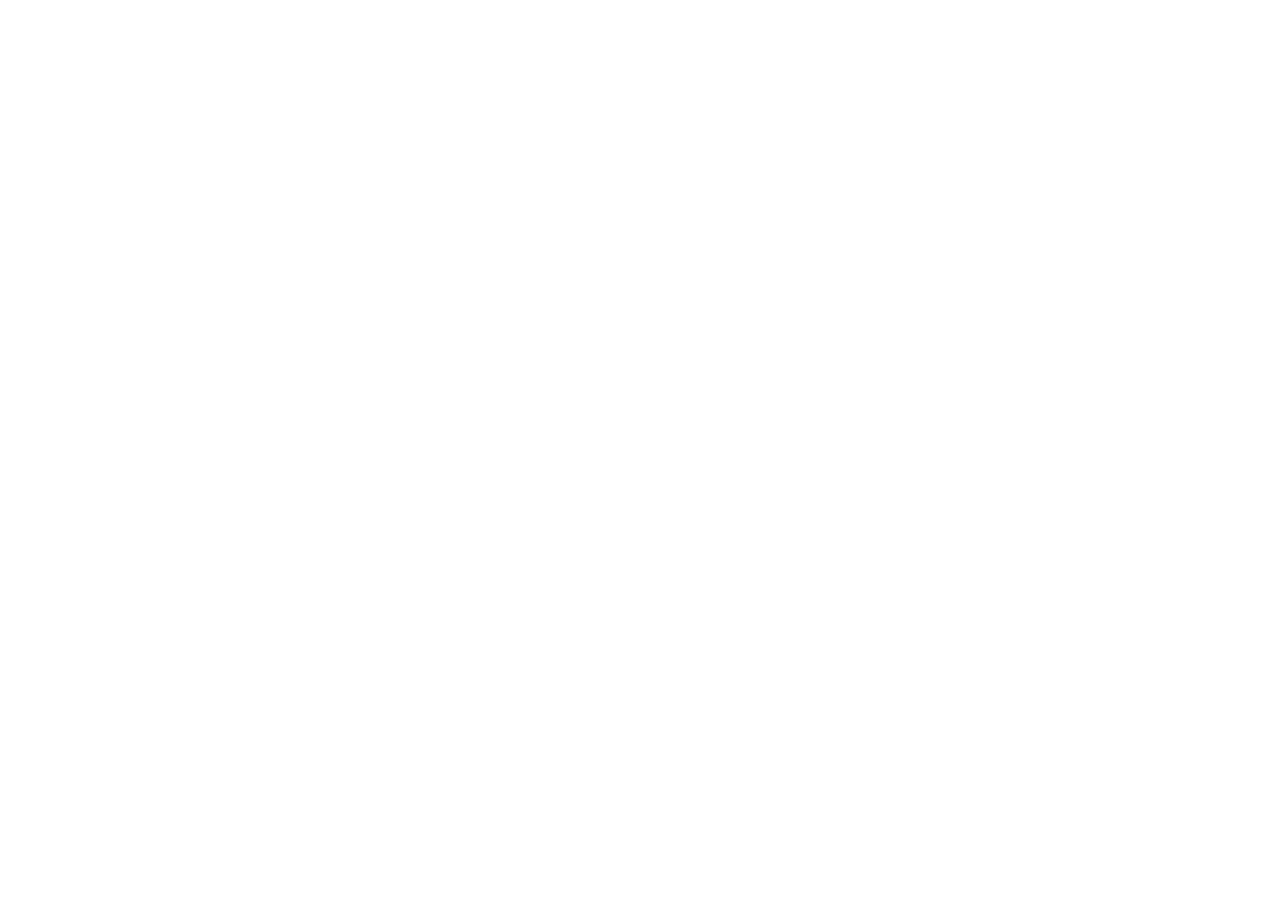
==== index.html @ 7ef3aa18 "Add file index.html empty with link bootstrap" ====
<!DOCTYPE html>
<html lang="fr">
  <head>
    <meta charset="UTF-8" />
    <meta http-equiv="X-UA-Compatible" content="IE=edge" />
    <meta name="viewport" content="width=device-width, initial-scale=1.0" />
    <link
      href="https://cdn.jsdelivr.net/npm/bootstrap@5.1.3/dist/css/bootstrap.min.css"
      rel="stylesheet"
      integrity="sha384-1BmE4kWBq78iYhFldvKuhfTAU6auU8tT94WrHftjDbrCEXSU1oBoqyl2QvZ6jIW3"
      crossorigin="anonymous"
    />
    <title>MAMLF</title>
  </head>
  <body>
    <header>
      
    <script
      src="https://cdn.jsdelivr.net/npm/bootstrap@5.1.3/dist/js/bootstrap.bundle.min.js"
      integrity="sha384-ka7Sk0Gln4gmtz2MlQnikT1wXgYsOg+OMhuP+IlRH9sENBO0LRn5q+8nbTov4+1p"
      crossorigin="anonymous"
    ></script>
  </body>
</html>
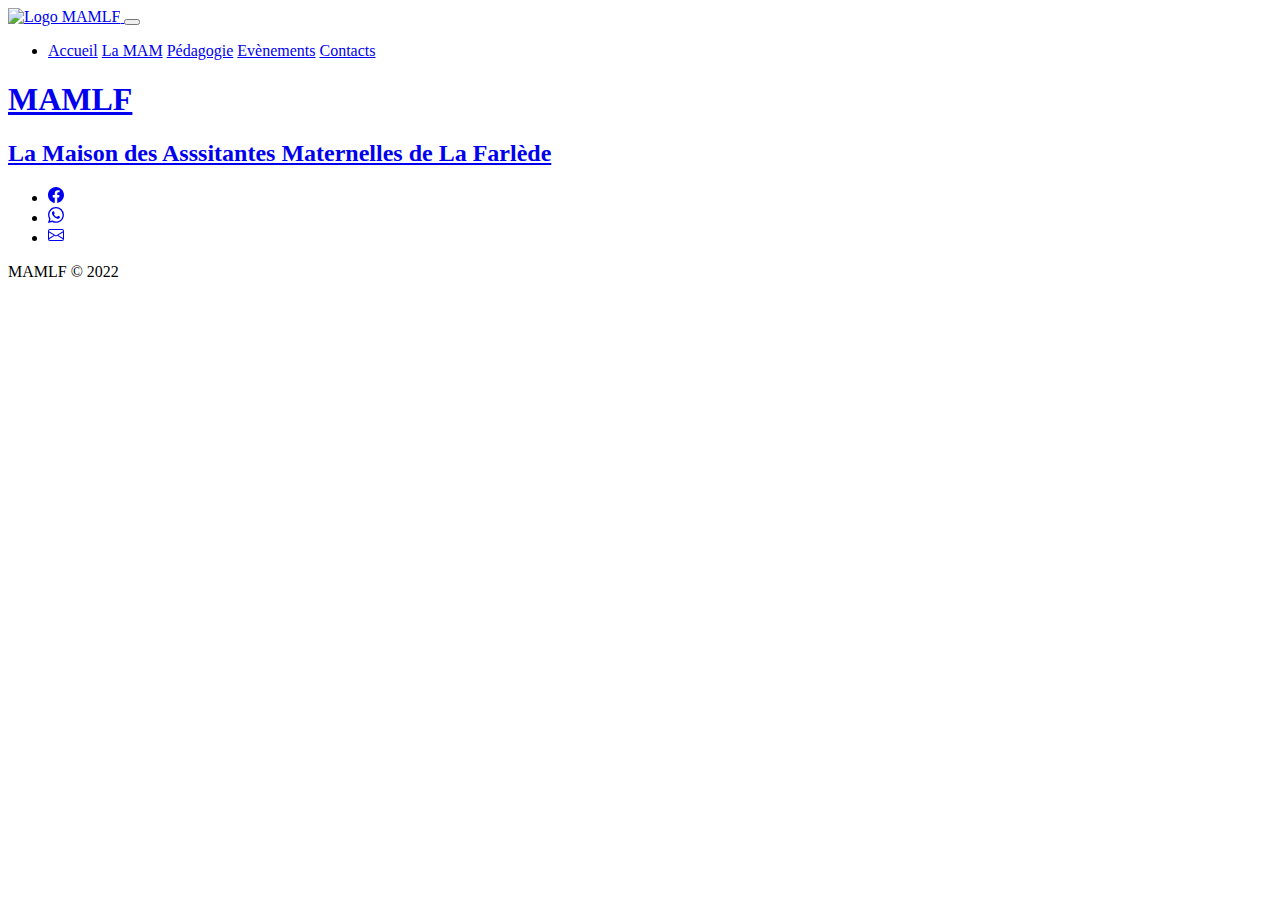
==== commit dcfc50b5: "Add header and footer in the file index.html" ====
--- a/index.html
+++ b/index.html
@@ -10,11 +10,85 @@
       integrity="sha384-1BmE4kWBq78iYhFldvKuhfTAU6auU8tT94WrHftjDbrCEXSU1oBoqyl2QvZ6jIW3"
       crossorigin="anonymous"
     />
+    <link rel="icon" type="image/png" href="img/panda.png" />
+    <link rel="stylesheet" href="style.css" />
     <title>MAMLF</title>
   </head>
   <body>
     <header>
-      
+      <!-- logo et menu -->
+      <nav class="navbar navbar-expand-md navbar-light">
+        <div class="container">
+          <a class="navbar-brand" href="index.html">
+            <img
+              src="img/panda.png"
+              alt="Logo MAMLF"
+              width="50"
+              height="60"
+            />
+          </a>
+          <button
+            class="navbar-toggler"
+            type="button"
+            data-bs-toggle="collapse"
+            data-bs-target="#Menu"
+            aria-controls="Menu"
+            aria-expanded="false"
+            aria-label="Toggle navigation"
+          >
+            <span class="navbar-toggler-icon"></span>
+          </button>
+          <div class="collapse navbar-collapse" id="Menu">
+            <ul class="navbar-nav">
+              <li class="nav-item d-flex">
+                <a class="nav-link" href="#">Accueil</a>
+                <a class="nav-link" href="#">La MAM</a>
+                <a class="nav-link" href="#">Pédagogie</a>
+                <a class="nav-link" href="#">Evènements</a>
+                <a class="nav-link" href="#">Contacts</a>
+              </li>
+            </ul>
+          </div>
+        </div>
+      </nav>
+      <h1><a href="index.html">MAMLF</a></h1>
+      <h2>
+        <a href="index.html"
+          >La Maison des Asssitantes Maternelles de La Farlède</a
+        >
+      </h2>
+    </header>
+
+
+
+
+
+
+
+
+
+
+
+
+
+        <footer>
+            <div class="footer">
+              <ul class="list-inline">
+                <li class="list-inline-item"><a href="https://www.facebook.com/"><svg xmlns="http://www.w3.org/2000/svg" width="16" height="16" fill="currentColor" class="bi bi-facebook" viewBox="0 0 16 16">
+                    <path d="M16 8.049c0-4.446-3.582-8.05-8-8.05C3.58 0-.002 3.603-.002 8.05c0 4.017 2.926 7.347 6.75 7.951v-5.625h-2.03V8.05H6.75V6.275c0-2.017 1.195-3.131 3.022-3.131.876 0 1.791.157 1.791.157v1.98h-1.009c-.993 0-1.303.621-1.303 1.258v1.51h2.218l-.354 2.326H9.25V16c3.824-.604 6.75-3.934 6.75-7.951z"/>
+                  </svg></i>
+                  </a></li>
+                <li class="list-inline-item"><a href="https://www.whatsapp.com/?lang=fr"><svg xmlns="http://www.w3.org/2000/svg" width="16" height="16" fill="currentColor" class="bi bi-whatsapp" viewBox="0 0 16 16">
+                    <path d="M13.601 2.326A7.854 7.854 0 0 0 7.994 0C3.627 0 .068 3.558.064 7.926c0 1.399.366 2.76 1.057 3.965L0 16l4.204-1.102a7.933 7.933 0 0 0 3.79.965h.004c4.368 0 7.926-3.558 7.93-7.93A7.898 7.898 0 0 0 13.6 2.326zM7.994 14.521a6.573 6.573 0 0 1-3.356-.92l-.24-.144-2.494.654.666-2.433-.156-.251a6.56 6.56 0 0 1-1.007-3.505c0-3.626 2.957-6.584 6.591-6.584a6.56 6.56 0 0 1 4.66 1.931 6.557 6.557 0 0 1 1.928 4.66c-.004 3.639-2.961 6.592-6.592 6.592zm3.615-4.934c-.197-.099-1.17-.578-1.353-.646-.182-.065-.315-.099-.445.099-.133.197-.513.646-.627.775-.114.133-.232.148-.43.05-.197-.1-.836-.308-1.592-.985-.59-.525-.985-1.175-1.103-1.372-.114-.198-.011-.304.088-.403.087-.088.197-.232.296-.346.1-.114.133-.198.198-.33.065-.134.034-.248-.015-.347-.05-.099-.445-1.076-.612-1.47-.16-.389-.323-.335-.445-.34-.114-.007-.247-.007-.38-.007a.729.729 0 0 0-.529.247c-.182.198-.691.677-.691 1.654 0 .977.71 1.916.81 2.049.098.133 1.394 2.132 3.383 2.992.47.205.84.326 1.129.418.475.152.904.129 1.246.08.38-.058 1.171-.48 1.338-.943.164-.464.164-.86.114-.943-.049-.084-.182-.133-.38-.232z"/>
+                  </svg></a></li>
+                <li class="list-inline-item"><a href="mailto:contact@mamlf.fr"><svg xmlns="http://www.w3.org/2000/svg" width="16" height="16" fill="currentColor" class="bi bi-envelope" viewBox="0 0 16 16">
+                    <path d="M0 4a2 2 0 0 1 2-2h12a2 2 0 0 1 2 2v8a2 2 0 0 1-2 2H2a2 2 0 0 1-2-2V4Zm2-1a1 1 0 0 0-1 1v.217l7 4.2 7-4.2V4a1 1 0 0 0-1-1H2Zm13 2.383-4.708 2.825L15 11.105V5.383Zm-.034 6.876-5.64-3.471L8 9.583l-1.326-.795-5.64 3.47A1 1 0 0 0 2 13h12a1 1 0 0 0 .966-.741ZM1 11.105l4.708-2.897L1 5.383v5.722Z"/>
+                  </svg></a></li>
+            </ul>
+            <p class="copyright">MAMLF © 2022</p>
+            </div>
+            
+        </footer>
     <script
       src="https://cdn.jsdelivr.net/npm/bootstrap@5.1.3/dist/js/bootstrap.bundle.min.js"
       integrity="sha384-ka7Sk0Gln4gmtz2MlQnikT1wXgYsOg+OMhuP+IlRH9sENBO0LRn5q+8nbTov4+1p"
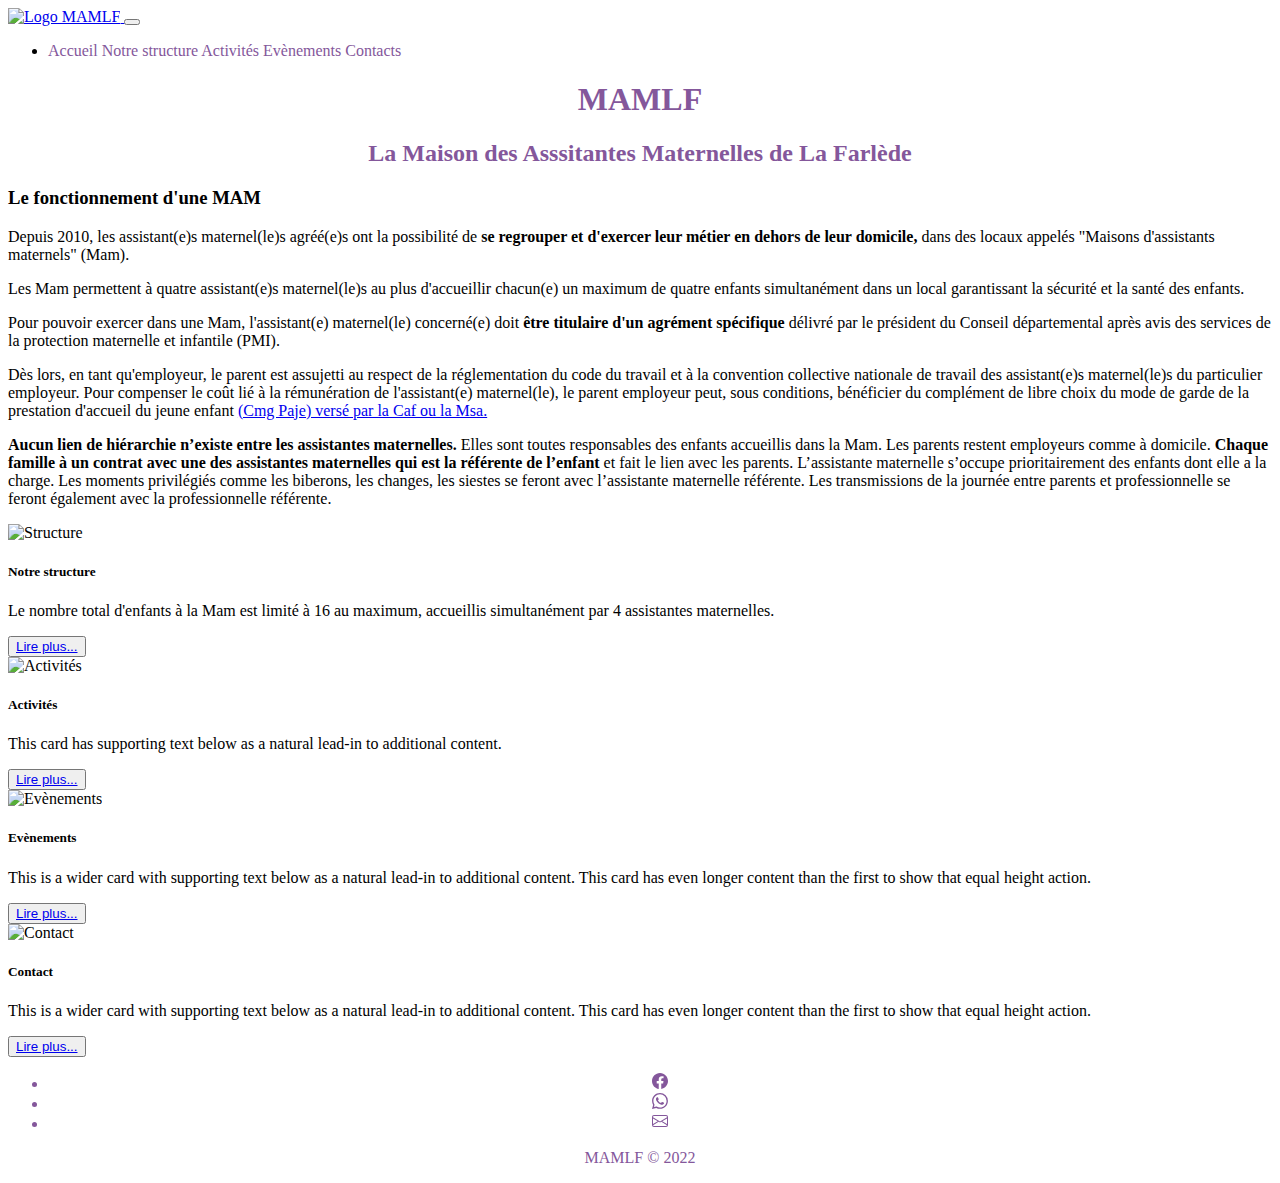
==== commit 77ebfe9b: "Add main and card in the file index.html" ====
--- a/index.html
+++ b/index.html
@@ -10,7 +10,7 @@
       integrity="sha384-1BmE4kWBq78iYhFldvKuhfTAU6auU8tT94WrHftjDbrCEXSU1oBoqyl2QvZ6jIW3"
       crossorigin="anonymous"
     />
-    <link rel="icon" type="image/png" href="img/panda.png" />
+    <link rel="icon" href="img/panda.ico" />
     <link rel="stylesheet" href="style.css" />
     <title>MAMLF</title>
   </head>
@@ -41,11 +41,11 @@
           <div class="collapse navbar-collapse" id="Menu">
             <ul class="navbar-nav">
               <li class="nav-item d-flex">
-                <a class="nav-link" href="#">Accueil</a>
-                <a class="nav-link" href="#">La MAM</a>
-                <a class="nav-link" href="#">Pédagogie</a>
-                <a class="nav-link" href="#">Evènements</a>
-                <a class="nav-link" href="#">Contacts</a>
+                <a class="nav-link" href="index.html">Accueil</a>
+                <a class="nav-link" href="structure.html">Notre structure</a>
+                <a class="nav-link" href="projet.html">Activités</a>
+                <a class="nav-link" href="agenda.html">Evènements</a>
+                <a class="nav-link" href="contact.html">Contacts</a>
               </li>
             </ul>
           </div>
@@ -59,19 +59,76 @@
       </h2>
     </header>
 
+    <main>
+   
+     <!-- Corps page accueil -->
+      <div class="container">
+        <div class="home">
+          <h3>Le fonctionnement d'une MAM</h3>
+          <p>Depuis 2010, les assistant(e)s maternel(le)s agréé(e)s ont la possibilité de <strong>se regrouper et d'exercer leur métier en dehors de leur domicile,</strong>  dans des locaux appelés "Maisons d'assistants maternels" (Mam).</p>
+          <p>Les Mam permettent à quatre assistant(e)s maternel(le)s au plus d'accueillir chacun(e) un maximum de quatre enfants simultanément dans un local garantissant la sécurité et la santé des enfants.</p>
+          <p>Pour pouvoir exercer dans une Mam, l'assistant(e) maternel(le) concerné(e) doit <strong>être titulaire d'un agrément spécifique</strong>  délivré par le président du Conseil départemental après avis des services de la protection maternelle et infantile (PMI).</p>
+          <p>Dès lors, en tant qu'employeur, le parent est assujetti au respect de la réglementation du code du travail et à la convention collective nationale de travail des assistant(e)s maternel(le)s du particulier employeur. Pour compenser le coût lié à la rémunération de l'assistant(e) maternel(le), le parent employeur peut, sous conditions, bénéficier du complément de libre choix du mode de garde de la prestation d'accueil du jeune enfant <a href="https://www.caf.fr/allocataires/droits-et-prestations/s-informer-sur-les-aides/petite-enfance/le-complement-de-libre-choix-du-mode-de-garde" class="d-inline" target="_blank">(Cmg Paje) versé par la Caf ou la Msa.</a></p>
+          <p><strong>Aucun lien de hiérarchie n’existe entre les assistantes maternelles.</strong>  Elles sont toutes responsables des enfants accueillis dans la Mam. Les parents restent employeurs comme à domicile. <strong>Chaque famille à un contrat avec une des assistantes maternelles qui est la référente de l’enfant</strong>  et fait le lien avec les parents. L’assistante maternelle s’occupe prioritairement des enfants dont elle a la charge. Les moments privilégiés comme les biberons, les changes, les siestes se feront avec l’assistante maternelle référente. Les transmissions de la journée entre parents et professionnelle se feront également avec la professionnelle référente.</p>
+        </div>
+      </div>
 
 
+      <!-- Card -->
+      <div class="container">
+        <div class="row row-cols-1 row-cols-lg-4 row-cols-md-2 g-3">
+          <div class="col">
+            <div class="card h-100">
+              <img src="img/child.jpg" class="card-img-top" alt="Structure">
+              <div class="card-body">
+                <h5 class="card-title">Notre structure</h5>
+                <p class="card-text">Le nombre total d'enfants à la Mam est limité à 16 au maximum, accueillis simultanément par 4 assistantes maternelles.</p>
+              </div>
+              <div class="card-footer">
+                <button type="button" class="btn"><a href="structure.html">Lire plus...</a></button>
+              </div>
+            </div>
+          </div>
+          <div class="col">
+            <div class="card h-100">
+              <img src="img/pasta.jpg" class="card-img-top" alt="Activités">
+              <div class="card-body">
+                <h5 class="card-title">Activités</h5>
+                <p class="card-text">This card has supporting text below as a natural lead-in to additional content.</p>
+              </div>
+              <div class="card-footer">
+                <button type="button" class="btn"><a href="projet.html">Lire plus...</a></button>
+              </div>
+            </div>
+          </div>
+          <div class="col">
+            <div class="card h-100">
+              <img src="img/cube.jpg" class="card-img-top" alt="Evènements">
+              <div class="card-body">
+                <h5 class="card-title">Evènements</h5>
+                <p class="card-text">This is a wider card with supporting text below as a natural lead-in to additional content. This card has even longer content than the first to show that equal height action.</p>
+              </div>
+              <div class="card-footer">
+                <button type="button" class="btn"><a href="agenda.html">Lire plus...</a></button>
+              </div>
+            </div>
+          </div>
+          <div class="col">
+            <div class="card h-100">
+              <img src="img/hands.jpg" class="card-img-top" alt="Contact">
+            <div class="card-body">
+              <h5 class="card-title">Contact</h5>
+              <p class="card-text">This is a wider card with supporting text below as a natural lead-in to additional content. This card has even longer content than the first to show that equal height action.</p>
+            </div>
+            <div class="card-footer">
+              <button type="button" class="btn"><a href="contact.html">Lire plus...</a></button>
+            </div>
+          </div>
+        </div>
+      </div>
+    </main>
 
-
-
-
-
-
-
-
-
-
-        <footer>
+    <footer>
             <div class="footer">
               <ul class="list-inline">
                 <li class="list-inline-item"><a href="https://www.facebook.com/"><svg xmlns="http://www.w3.org/2000/svg" width="16" height="16" fill="currentColor" class="bi bi-facebook" viewBox="0 0 16 16">
@@ -88,7 +145,7 @@
             <p class="copyright">MAMLF © 2022</p>
             </div>
             
-        </footer>
+    </footer>
     <script
       src="https://cdn.jsdelivr.net/npm/bootstrap@5.1.3/dist/js/bootstrap.bundle.min.js"
       integrity="sha384-ka7Sk0Gln4gmtz2MlQnikT1wXgYsOg+OMhuP+IlRH9sENBO0LRn5q+8nbTov4+1p"
--- a/style.css
+++ b/style.css
@@ -0,0 +1,38 @@
+body {
+  background: url(img/pencil.jpg) no-repeat center center fixed;
+  -webkit-background-size: cover;
+  -moz-background-size: cover;
+  -o-background-size: cover;
+  background-size: cover;
+}
+
+#Menu > ul > li > a,
+div > ul > li > a {
+  color: #84579b;
+}
+
+#Menu > ul > li {
+  gap: 4em;
+}
+
+#Menu {
+  justify-content: center;
+}
+
+h2,
+h1,
+.footer {
+  text-align: center;
+  color: #84579b;
+}
+
+h1 > a,
+h2 > a,
+li > a {
+  color: #84579b;
+  text-decoration: none;
+}
+
+a:hover {
+  color: #c5598f;
+}
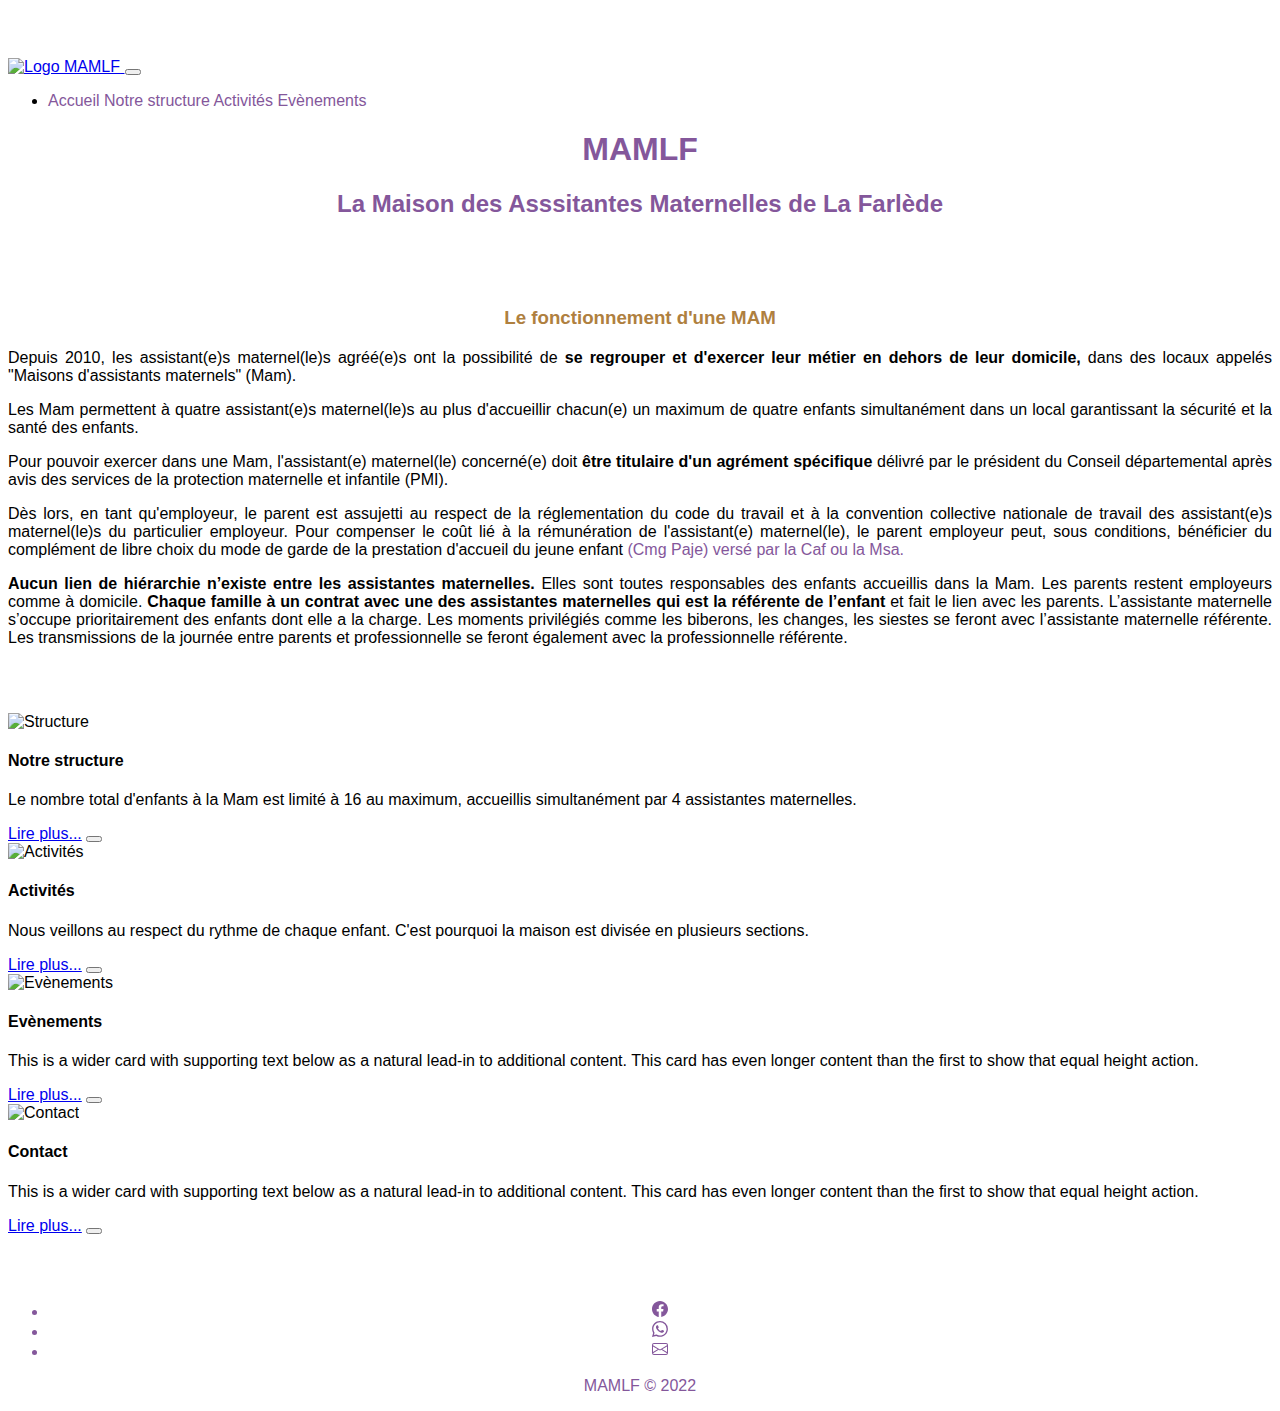
==== commit e2f068bf: "Refactor file index.html" ====
--- a/index.html
+++ b/index.html
@@ -20,12 +20,7 @@
       <nav class="navbar navbar-expand-md navbar-light">
         <div class="container">
           <a class="navbar-brand" href="index.html">
-            <img
-              src="img/panda.png"
-              alt="Logo MAMLF"
-              width="50"
-              height="60"
-            />
+            <img src="img/panda.png" alt="Logo MAMLF" width="50" height="60" />
           </a>
           <button
             class="navbar-toggler"
@@ -43,9 +38,8 @@
               <li class="nav-item d-flex">
                 <a class="nav-link" href="index.html">Accueil</a>
                 <a class="nav-link" href="structure.html">Notre structure</a>
-                <a class="nav-link" href="projet.html">Activités</a>
+                <a class="nav-link" href="activites.html">Activités</a>
                 <a class="nav-link" href="agenda.html">Evènements</a>
-                <a class="nav-link" href="contact.html">Contacts</a>
               </li>
             </ul>
           </div>
@@ -60,68 +54,134 @@
     </header>
 
     <main>
-   
-     <!-- Corps page accueil -->
+      <!-- Corps page accueil -->
       <div class="container">
         <div class="home">
           <h3>Le fonctionnement d'une MAM</h3>
-          <p>Depuis 2010, les assistant(e)s maternel(le)s agréé(e)s ont la possibilité de <strong>se regrouper et d'exercer leur métier en dehors de leur domicile,</strong>  dans des locaux appelés "Maisons d'assistants maternels" (Mam).</p>
-          <p>Les Mam permettent à quatre assistant(e)s maternel(le)s au plus d'accueillir chacun(e) un maximum de quatre enfants simultanément dans un local garantissant la sécurité et la santé des enfants.</p>
-          <p>Pour pouvoir exercer dans une Mam, l'assistant(e) maternel(le) concerné(e) doit <strong>être titulaire d'un agrément spécifique</strong>  délivré par le président du Conseil départemental après avis des services de la protection maternelle et infantile (PMI).</p>
-          <p>Dès lors, en tant qu'employeur, le parent est assujetti au respect de la réglementation du code du travail et à la convention collective nationale de travail des assistant(e)s maternel(le)s du particulier employeur. Pour compenser le coût lié à la rémunération de l'assistant(e) maternel(le), le parent employeur peut, sous conditions, bénéficier du complément de libre choix du mode de garde de la prestation d'accueil du jeune enfant <a href="https://www.caf.fr/allocataires/droits-et-prestations/s-informer-sur-les-aides/petite-enfance/le-complement-de-libre-choix-du-mode-de-garde" class="d-inline" target="_blank">(Cmg Paje) versé par la Caf ou la Msa.</a></p>
-          <p><strong>Aucun lien de hiérarchie n’existe entre les assistantes maternelles.</strong>  Elles sont toutes responsables des enfants accueillis dans la Mam. Les parents restent employeurs comme à domicile. <strong>Chaque famille à un contrat avec une des assistantes maternelles qui est la référente de l’enfant</strong>  et fait le lien avec les parents. L’assistante maternelle s’occupe prioritairement des enfants dont elle a la charge. Les moments privilégiés comme les biberons, les changes, les siestes se feront avec l’assistante maternelle référente. Les transmissions de la journée entre parents et professionnelle se feront également avec la professionnelle référente.</p>
+          <p>
+            Depuis 2010, les assistant(e)s maternel(le)s agréé(e)s ont la
+            possibilité de
+            <strong
+              >se regrouper et d'exercer leur métier en dehors de leur
+              domicile,</strong
+            >
+            dans des locaux appelés "Maisons d'assistants maternels" (Mam).
+          </p>
+          <p>
+            Les Mam permettent à quatre assistant(e)s maternel(le)s au plus
+            d'accueillir chacun(e) un maximum de quatre enfants simultanément
+            dans un local garantissant la sécurité et la santé des enfants.
+          </p>
+          <p>
+            Pour pouvoir exercer dans une Mam, l'assistant(e) maternel(le)
+            concerné(e) doit
+            <strong>être titulaire d'un agrément spécifique</strong> délivré par
+            le président du Conseil départemental après avis des services de la
+            protection maternelle et infantile (PMI).
+          </p>
+          <p>
+            Dès lors, en tant qu'employeur, le parent est assujetti au respect
+            de la réglementation du code du travail et à la convention
+            collective nationale de travail des assistant(e)s maternel(le)s du
+            particulier employeur. Pour compenser le coût lié à la rémunération
+            de l'assistant(e) maternel(le), le parent employeur peut, sous
+            conditions, bénéficier du complément de libre choix du mode de garde
+            de la prestation d'accueil du jeune enfant
+            <a
+              href="https://www.caf.fr/allocataires/droits-et-prestations/s-informer-sur-les-aides/petite-enfance/le-complement-de-libre-choix-du-mode-de-garde"
+              class="d-inline"
+              target="_blank"
+              >(Cmg Paje) versé par la Caf ou la Msa.</a
+            >
+          </p>
+          <p>
+            <strong
+              >Aucun lien de hiérarchie n’existe entre les assistantes
+              maternelles.</strong
+            >
+            Elles sont toutes responsables des enfants accueillis dans la Mam.
+            Les parents restent employeurs comme à domicile.
+            <strong
+              >Chaque famille à un contrat avec une des assistantes maternelles
+              qui est la référente de l’enfant</strong
+            >
+            et fait le lien avec les parents. L’assistante maternelle s’occupe
+            prioritairement des enfants dont elle a la charge. Les moments
+            privilégiés comme les biberons, les changes, les siestes se feront
+            avec l’assistante maternelle référente. Les transmissions de la
+            journée entre parents et professionnelle se feront également avec la
+            professionnelle référente.
+          </p>
         </div>
       </div>
-
 
       <!-- Card -->
       <div class="container">
         <div class="row row-cols-1 row-cols-lg-4 row-cols-md-2 g-3">
           <div class="col">
             <div class="card h-100">
-              <img src="img/child.jpg" class="card-img-top" alt="Structure">
-              <div class="card-body">
-                <h5 class="card-title">Notre structure</h5>
-                <p class="card-text">Le nombre total d'enfants à la Mam est limité à 16 au maximum, accueillis simultanément par 4 assistantes maternelles.</p>
-              </div>
-              <div class="card-footer">
-                <button type="button" class="btn"><a href="structure.html">Lire plus...</a></button>
-              </div>
-            </div>
-          </div>
-          <div class="col">
-            <div class="card h-100">
-              <img src="img/pasta.jpg" class="card-img-top" alt="Activités">
-              <div class="card-body">
-                <h5 class="card-title">Activités</h5>
-                <p class="card-text">This card has supporting text below as a natural lead-in to additional content.</p>
-              </div>
-              <div class="card-footer">
-                <button type="button" class="btn"><a href="projet.html">Lire plus...</a></button>
-              </div>
-            </div>
-          </div>
-          <div class="col">
-            <div class="card h-100">
-              <img src="img/cube.jpg" class="card-img-top" alt="Evènements">
-              <div class="card-body">
-                <h5 class="card-title">Evènements</h5>
-                <p class="card-text">This is a wider card with supporting text below as a natural lead-in to additional content. This card has even longer content than the first to show that equal height action.</p>
-              </div>
-              <div class="card-footer">
-                <button type="button" class="btn"><a href="agenda.html">Lire plus...</a></button>
-              </div>
-            </div>
-          </div>
-          <div class="col">
-            <div class="card h-100">
-              <img src="img/hands.jpg" class="card-img-top" alt="Contact">
-            <div class="card-body">
-              <h5 class="card-title">Contact</h5>
-              <p class="card-text">This is a wider card with supporting text below as a natural lead-in to additional content. This card has even longer content than the first to show that equal height action.</p>
-            </div>
-            <div class="card-footer">
-              <button type="button" class="btn"><a href="contact.html">Lire plus...</a></button>
+              <img src="img/child.jpg" class="card-img-top" alt="Structure" />
+              <div class="card-body">
+                <h4 class="card-title">Notre structure</h4>
+                <p class="card-text">
+                  Le nombre total d'enfants à la Mam est limité à 16 au maximum,
+                  accueillis simultanément par 4 assistantes maternelles.
+                </p>
+              </div>
+              <div class="card-footer">
+                <a href="structure.html">Lire plus...</a>
+                <button type="button" class="btn"></button>
+              </div>
+            </div>
+          </div>
+          <div class="col">
+            <div class="card h-100">
+              <img src="img/pasta.jpg" class="card-img-top" alt="Activités" />
+              <div class="card-body">
+                <h4 class="card-title">Activités</h4>
+                <p class="card-text">
+                  Nous veillons au respect du rythme de chaque enfant. C'est
+                  pourquoi la maison est divisée en plusieurs sections.
+                </p>
+              </div>
+              <div class="card-footer">
+                <a href="activites.html">Lire plus...</a>
+                <button type="button" class="btn"></button>
+              </div>
+            </div>
+          </div>
+          <div class="col">
+            <div class="card h-100">
+              <img src="img/cube.jpg" class="card-img-top" alt="Evènements" />
+              <div class="card-body">
+                <h4 class="card-title">Evènements</h4>
+                <p class="card-text">
+                  This is a wider card with supporting text below as a natural
+                  lead-in to additional content. This card has even longer
+                  content than the first to show that equal height action.
+                </p>
+              </div>
+              <div class="card-footer">
+                <a href="agenda.html">Lire plus...</a>
+                <button type="button" class="btn"></button>
+              </div>
+            </div>
+          </div>
+          <div class="col">
+            <div class="card h-100">
+              <img src="img/hands.jpg" class="card-img-top" alt="Contact" />
+              <div class="card-body">
+                <h4 class="card-title">Contact</h4>
+                <p class="card-text">
+                  This is a wider card with supporting text below as a natural
+                  lead-in to additional content. This card has even longer
+                  content than the first to show that equal height action.
+                </p>
+              </div>
+              <div class="card-footer">
+                <a href="contact.html">Lire plus...</a>
+                <button type="button" class="btn"></button>
+              </div>
             </div>
           </div>
         </div>
@@ -129,22 +189,57 @@
     </main>
 
     <footer>
-            <div class="footer">
-              <ul class="list-inline">
-                <li class="list-inline-item"><a href="https://www.facebook.com/"><svg xmlns="http://www.w3.org/2000/svg" width="16" height="16" fill="currentColor" class="bi bi-facebook" viewBox="0 0 16 16">
-                    <path d="M16 8.049c0-4.446-3.582-8.05-8-8.05C3.58 0-.002 3.603-.002 8.05c0 4.017 2.926 7.347 6.75 7.951v-5.625h-2.03V8.05H6.75V6.275c0-2.017 1.195-3.131 3.022-3.131.876 0 1.791.157 1.791.157v1.98h-1.009c-.993 0-1.303.621-1.303 1.258v1.51h2.218l-.354 2.326H9.25V16c3.824-.604 6.75-3.934 6.75-7.951z"/>
-                  </svg></i>
-                  </a></li>
-                <li class="list-inline-item"><a href="https://www.whatsapp.com/?lang=fr"><svg xmlns="http://www.w3.org/2000/svg" width="16" height="16" fill="currentColor" class="bi bi-whatsapp" viewBox="0 0 16 16">
-                    <path d="M13.601 2.326A7.854 7.854 0 0 0 7.994 0C3.627 0 .068 3.558.064 7.926c0 1.399.366 2.76 1.057 3.965L0 16l4.204-1.102a7.933 7.933 0 0 0 3.79.965h.004c4.368 0 7.926-3.558 7.93-7.93A7.898 7.898 0 0 0 13.6 2.326zM7.994 14.521a6.573 6.573 0 0 1-3.356-.92l-.24-.144-2.494.654.666-2.433-.156-.251a6.56 6.56 0 0 1-1.007-3.505c0-3.626 2.957-6.584 6.591-6.584a6.56 6.56 0 0 1 4.66 1.931 6.557 6.557 0 0 1 1.928 4.66c-.004 3.639-2.961 6.592-6.592 6.592zm3.615-4.934c-.197-.099-1.17-.578-1.353-.646-.182-.065-.315-.099-.445.099-.133.197-.513.646-.627.775-.114.133-.232.148-.43.05-.197-.1-.836-.308-1.592-.985-.59-.525-.985-1.175-1.103-1.372-.114-.198-.011-.304.088-.403.087-.088.197-.232.296-.346.1-.114.133-.198.198-.33.065-.134.034-.248-.015-.347-.05-.099-.445-1.076-.612-1.47-.16-.389-.323-.335-.445-.34-.114-.007-.247-.007-.38-.007a.729.729 0 0 0-.529.247c-.182.198-.691.677-.691 1.654 0 .977.71 1.916.81 2.049.098.133 1.394 2.132 3.383 2.992.47.205.84.326 1.129.418.475.152.904.129 1.246.08.38-.058 1.171-.48 1.338-.943.164-.464.164-.86.114-.943-.049-.084-.182-.133-.38-.232z"/>
-                  </svg></a></li>
-                <li class="list-inline-item"><a href="mailto:contact@mamlf.fr"><svg xmlns="http://www.w3.org/2000/svg" width="16" height="16" fill="currentColor" class="bi bi-envelope" viewBox="0 0 16 16">
-                    <path d="M0 4a2 2 0 0 1 2-2h12a2 2 0 0 1 2 2v8a2 2 0 0 1-2 2H2a2 2 0 0 1-2-2V4Zm2-1a1 1 0 0 0-1 1v.217l7 4.2 7-4.2V4a1 1 0 0 0-1-1H2Zm13 2.383-4.708 2.825L15 11.105V5.383Zm-.034 6.876-5.64-3.471L8 9.583l-1.326-.795-5.64 3.47A1 1 0 0 0 2 13h12a1 1 0 0 0 .966-.741ZM1 11.105l4.708-2.897L1 5.383v5.722Z"/>
-                  </svg></a></li>
-            </ul>
-            <p class="copyright">MAMLF © 2022</p>
-            </div>
-            
+      <div class="footer">
+        <ul class="list-inline">
+          <li class="list-inline-item">
+            <a href="https://www.facebook.com/"
+              ><svg
+                xmlns="http://www.w3.org/2000/svg"
+                width="16"
+                height="16"
+                fill="currentColor"
+                class="bi bi-facebook"
+                viewBox="0 0 16 16"
+              >
+                <path
+                  d="M16 8.049c0-4.446-3.582-8.05-8-8.05C3.58 0-.002 3.603-.002 8.05c0 4.017 2.926 7.347 6.75 7.951v-5.625h-2.03V8.05H6.75V6.275c0-2.017 1.195-3.131 3.022-3.131.876 0 1.791.157 1.791.157v1.98h-1.009c-.993 0-1.303.621-1.303 1.258v1.51h2.218l-.354 2.326H9.25V16c3.824-.604 6.75-3.934 6.75-7.951z"
+                />
+              </svg>
+            </a>
+          </li>
+          <li class="list-inline-item">
+            <a href="https://www.whatsapp.com/?lang=fr"
+              ><svg
+                xmlns="http://www.w3.org/2000/svg"
+                width="16"
+                height="16"
+                fill="currentColor"
+                class="bi bi-whatsapp"
+                viewBox="0 0 16 16"
+              >
+                <path
+                  d="M13.601 2.326A7.854 7.854 0 0 0 7.994 0C3.627 0 .068 3.558.064 7.926c0 1.399.366 2.76 1.057 3.965L0 16l4.204-1.102a7.933 7.933 0 0 0 3.79.965h.004c4.368 0 7.926-3.558 7.93-7.93A7.898 7.898 0 0 0 13.6 2.326zM7.994 14.521a6.573 6.573 0 0 1-3.356-.92l-.24-.144-2.494.654.666-2.433-.156-.251a6.56 6.56 0 0 1-1.007-3.505c0-3.626 2.957-6.584 6.591-6.584a6.56 6.56 0 0 1 4.66 1.931 6.557 6.557 0 0 1 1.928 4.66c-.004 3.639-2.961 6.592-6.592 6.592zm3.615-4.934c-.197-.099-1.17-.578-1.353-.646-.182-.065-.315-.099-.445.099-.133.197-.513.646-.627.775-.114.133-.232.148-.43.05-.197-.1-.836-.308-1.592-.985-.59-.525-.985-1.175-1.103-1.372-.114-.198-.011-.304.088-.403.087-.088.197-.232.296-.346.1-.114.133-.198.198-.33.065-.134.034-.248-.015-.347-.05-.099-.445-1.076-.612-1.47-.16-.389-.323-.335-.445-.34-.114-.007-.247-.007-.38-.007a.729.729 0 0 0-.529.247c-.182.198-.691.677-.691 1.654 0 .977.71 1.916.81 2.049.098.133 1.394 2.132 3.383 2.992.47.205.84.326 1.129.418.475.152.904.129 1.246.08.38-.058 1.171-.48 1.338-.943.164-.464.164-.86.114-.943-.049-.084-.182-.133-.38-.232z"
+                /></svg
+            ></a>
+          </li>
+          <li class="list-inline-item">
+            <a href="mailto:contact@mamlf.fr"
+              ><svg
+                xmlns="http://www.w3.org/2000/svg"
+                width="16"
+                height="16"
+                fill="currentColor"
+                class="bi bi-envelope"
+                viewBox="0 0 16 16"
+              >
+                <path
+                  d="M0 4a2 2 0 0 1 2-2h12a2 2 0 0 1 2 2v8a2 2 0 0 1-2 2H2a2 2 0 0 1-2-2V4Zm2-1a1 1 0 0 0-1 1v.217l7 4.2 7-4.2V4a1 1 0 0 0-1-1H2Zm13 2.383-4.708 2.825L15 11.105V5.383Zm-.034 6.876-5.64-3.471L8 9.583l-1.326-.795-5.64 3.47A1 1 0 0 0 2 13h12a1 1 0 0 0 .966-.741ZM1 11.105l4.708-2.897L1 5.383v5.722Z"
+                /></svg
+            ></a>
+          </li>
+        </ul>
+        <p class="copyright">MAMLF © 2022</p>
+      </div>
     </footer>
     <script
       src="https://cdn.jsdelivr.net/npm/bootstrap@5.1.3/dist/js/bootstrap.bundle.min.js"
--- a/style.css
+++ b/style.css
@@ -1,9 +1,14 @@
+* {
+  box-sizing: border-box;
+}
+
 body {
   background: url(img/pencil.jpg) no-repeat center center fixed;
   -webkit-background-size: cover;
   -moz-background-size: cover;
   -o-background-size: cover;
   background-size: cover;
+  font-family: Arial, Helvetica, sans-serif;
 }
 
 #Menu > ul > li > a,
@@ -21,14 +26,17 @@
 
 h2,
 h1,
-.footer {
+.footer,
+h3 {
   text-align: center;
   color: #84579b;
 }
 
 h1 > a,
 h2 > a,
-li > a {
+li > a,
+p > a,
+.card-footer > .btn a {
   color: #84579b;
   text-decoration: none;
 }
@@ -36,3 +44,28 @@
 a:hover {
   color: #c5598f;
 }
+.home > p {
+  text-align: justify;
+}
+
+footer,
+.container {
+  padding-top: 50px;
+}
+
+h3 {
+  color: #af803f;
+  margin-bottom: 20px;
+}
+
+.carousel-inner {
+  display: block;
+  width: 50%;
+  margin: auto;
+}
+
+h5 {
+  color: #a7d6dc;
+  background-color: #84579b;
+  border-radius: 15px;
+}
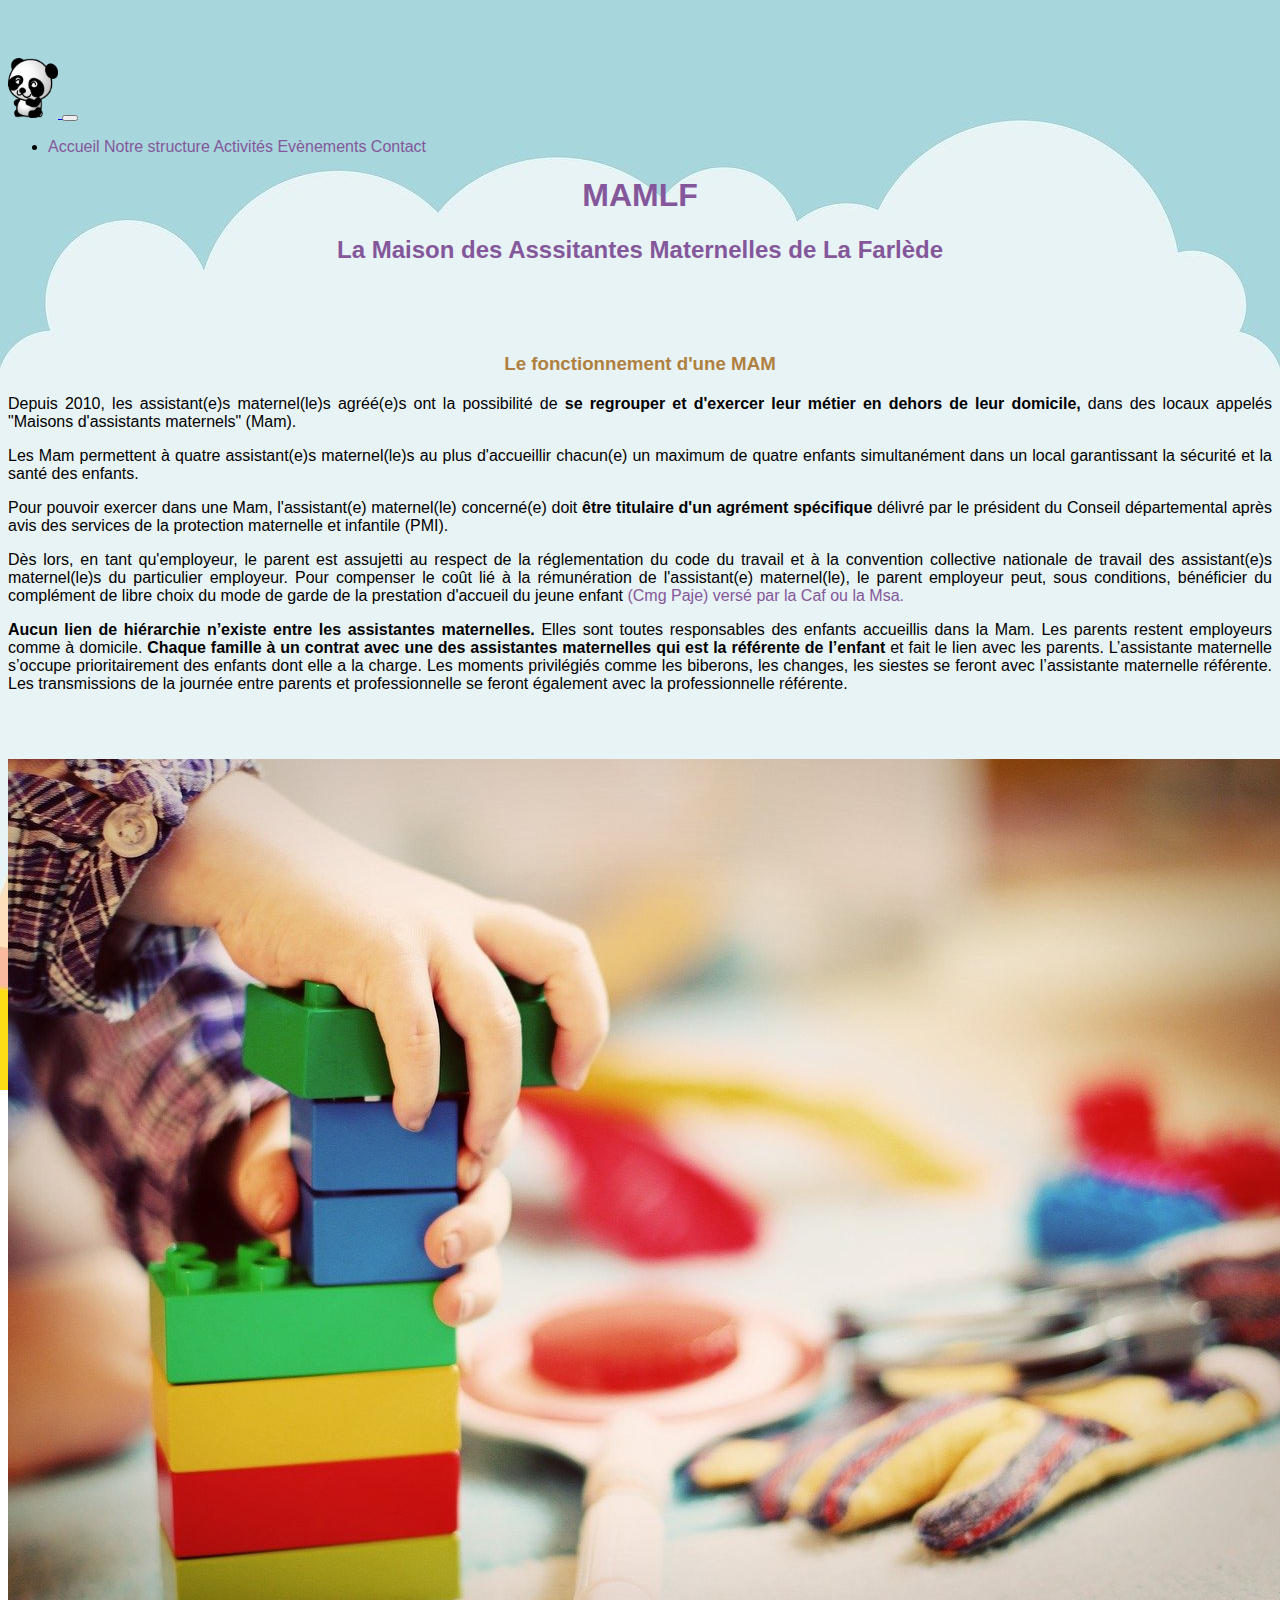
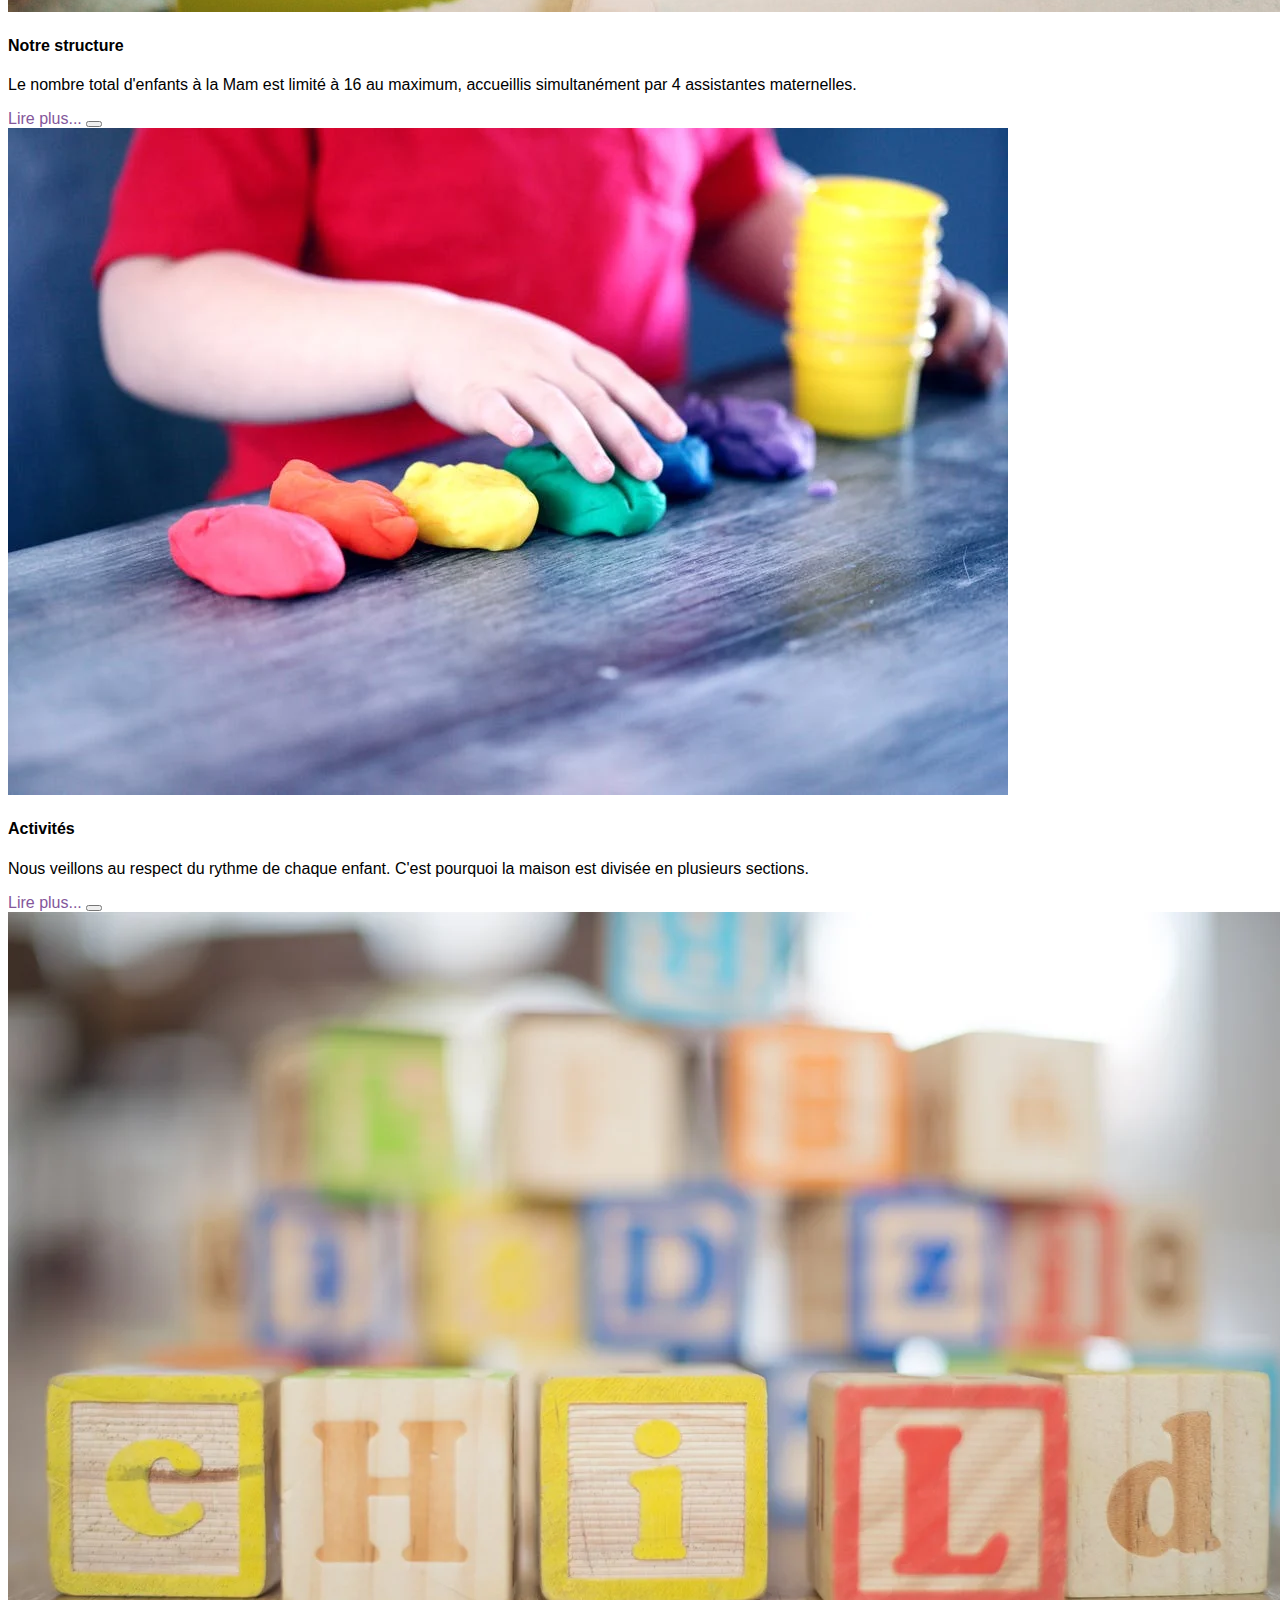
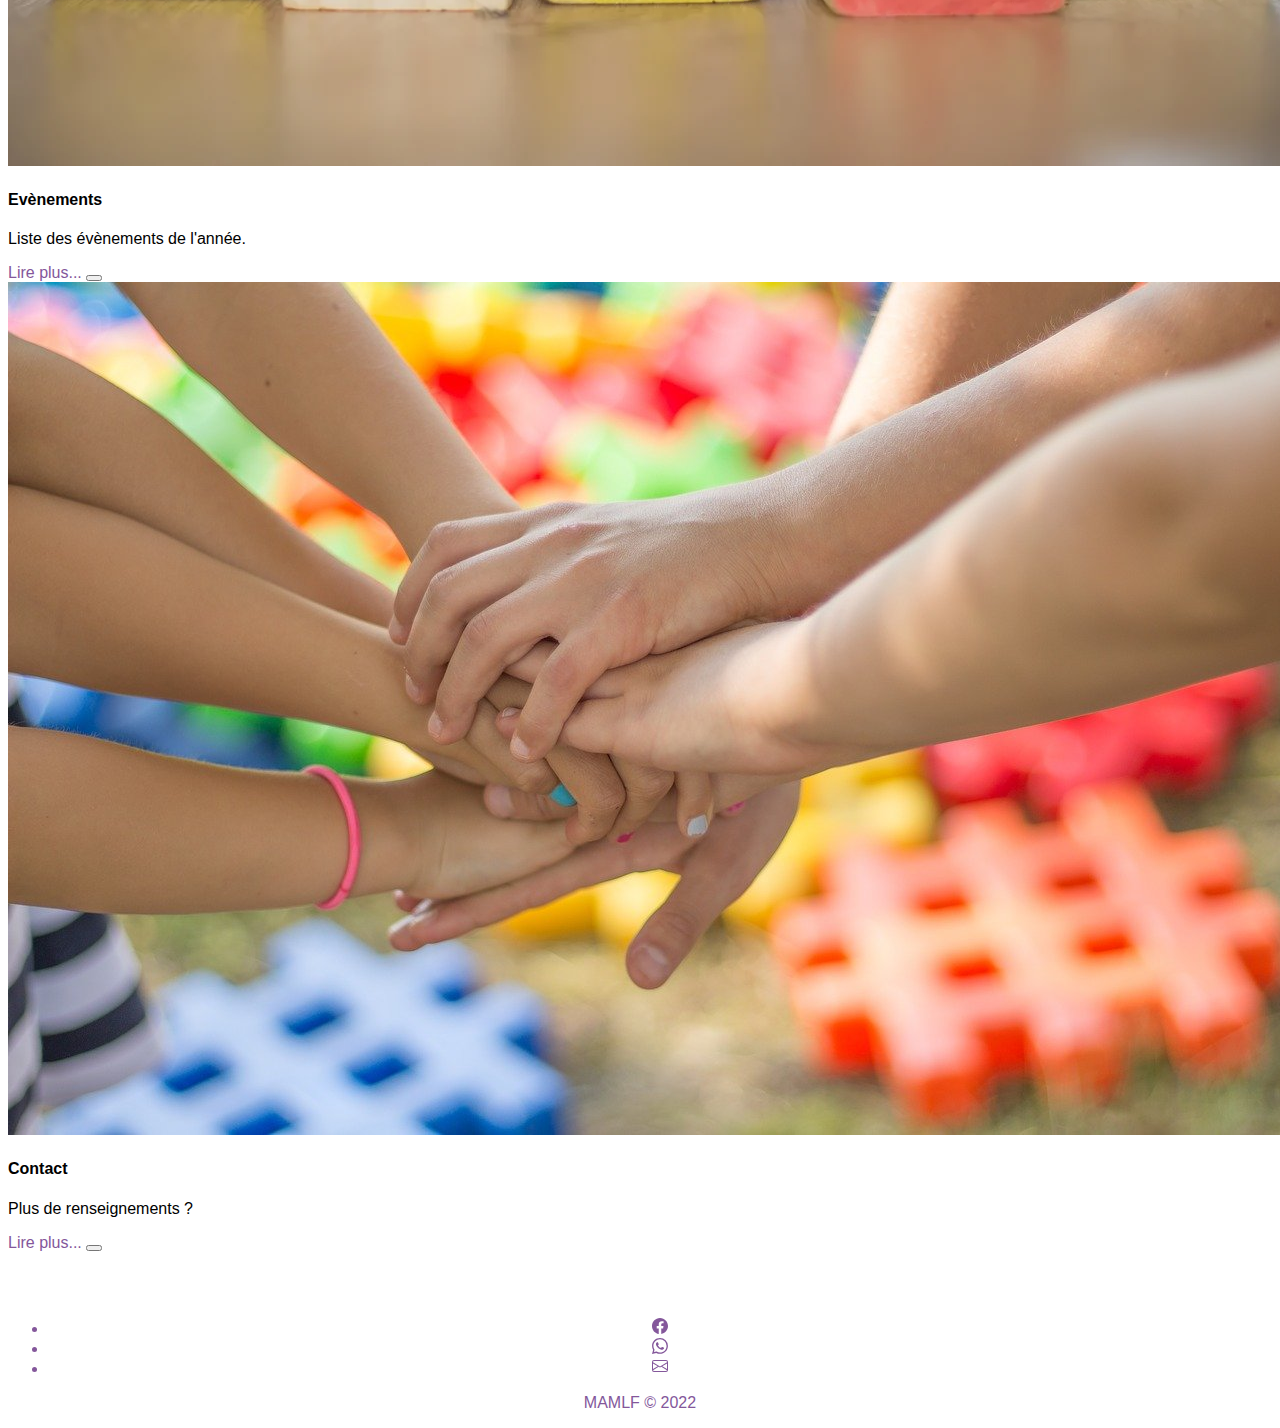
==== commit 38f3ff68: "Update files" ====
--- a/index.html
+++ b/index.html
@@ -4,6 +4,10 @@
     <meta charset="UTF-8" />
     <meta http-equiv="X-UA-Compatible" content="IE=edge" />
     <meta name="viewport" content="width=device-width, initial-scale=1.0" />
+    <meta
+      name="description"
+      content="Maison d'assistantes maternelles située sur la commune de La Farlède à proximité de Toulon"
+    />
     <link
       href="https://cdn.jsdelivr.net/npm/bootstrap@5.1.3/dist/css/bootstrap.min.css"
       rel="stylesheet"
@@ -40,6 +44,7 @@
                 <a class="nav-link" href="structure.html">Notre structure</a>
                 <a class="nav-link" href="activites.html">Activités</a>
                 <a class="nav-link" href="agenda.html">Evènements</a>
+                <a class="nav-link" href="contact.html">Contact</a>
               </li>
             </ul>
           </div>
@@ -155,11 +160,7 @@
               <img src="img/cube.jpg" class="card-img-top" alt="Evènements" />
               <div class="card-body">
                 <h4 class="card-title">Evènements</h4>
-                <p class="card-text">
-                  This is a wider card with supporting text below as a natural
-                  lead-in to additional content. This card has even longer
-                  content than the first to show that equal height action.
-                </p>
+                <p class="card-text">Liste des évènements de l'année.</p>
               </div>
               <div class="card-footer">
                 <a href="agenda.html">Lire plus...</a>
@@ -172,11 +173,7 @@
               <img src="img/hands.jpg" class="card-img-top" alt="Contact" />
               <div class="card-body">
                 <h4 class="card-title">Contact</h4>
-                <p class="card-text">
-                  This is a wider card with supporting text below as a natural
-                  lead-in to additional content. This card has even longer
-                  content than the first to show that equal height action.
-                </p>
+                <p class="card-text">Plus de renseignements ?</p>
               </div>
               <div class="card-footer">
                 <a href="contact.html">Lire plus...</a>
@@ -219,8 +216,9 @@
               >
                 <path
                   d="M13.601 2.326A7.854 7.854 0 0 0 7.994 0C3.627 0 .068 3.558.064 7.926c0 1.399.366 2.76 1.057 3.965L0 16l4.204-1.102a7.933 7.933 0 0 0 3.79.965h.004c4.368 0 7.926-3.558 7.93-7.93A7.898 7.898 0 0 0 13.6 2.326zM7.994 14.521a6.573 6.573 0 0 1-3.356-.92l-.24-.144-2.494.654.666-2.433-.156-.251a6.56 6.56 0 0 1-1.007-3.505c0-3.626 2.957-6.584 6.591-6.584a6.56 6.56 0 0 1 4.66 1.931 6.557 6.557 0 0 1 1.928 4.66c-.004 3.639-2.961 6.592-6.592 6.592zm3.615-4.934c-.197-.099-1.17-.578-1.353-.646-.182-.065-.315-.099-.445.099-.133.197-.513.646-.627.775-.114.133-.232.148-.43.05-.197-.1-.836-.308-1.592-.985-.59-.525-.985-1.175-1.103-1.372-.114-.198-.011-.304.088-.403.087-.088.197-.232.296-.346.1-.114.133-.198.198-.33.065-.134.034-.248-.015-.347-.05-.099-.445-1.076-.612-1.47-.16-.389-.323-.335-.445-.34-.114-.007-.247-.007-.38-.007a.729.729 0 0 0-.529.247c-.182.198-.691.677-.691 1.654 0 .977.71 1.916.81 2.049.098.133 1.394 2.132 3.383 2.992.47.205.84.326 1.129.418.475.152.904.129 1.246.08.38-.058 1.171-.48 1.338-.943.164-.464.164-.86.114-.943-.049-.084-.182-.133-.38-.232z"
-                /></svg
-            ></a>
+                />
+              </svg>
+            </a>
           </li>
           <li class="list-inline-item">
             <a href="mailto:contact@mamlf.fr"
@@ -234,8 +232,9 @@
               >
                 <path
                   d="M0 4a2 2 0 0 1 2-2h12a2 2 0 0 1 2 2v8a2 2 0 0 1-2 2H2a2 2 0 0 1-2-2V4Zm2-1a1 1 0 0 0-1 1v.217l7 4.2 7-4.2V4a1 1 0 0 0-1-1H2Zm13 2.383-4.708 2.825L15 11.105V5.383Zm-.034 6.876-5.64-3.471L8 9.583l-1.326-.795-5.64 3.47A1 1 0 0 0 2 13h12a1 1 0 0 0 .966-.741ZM1 11.105l4.708-2.897L1 5.383v5.722Z"
-                /></svg
-            ></a>
+                />
+              </svg>
+            </a>
           </li>
         </ul>
         <p class="copyright">MAMLF © 2022</p>
--- a/style.css
+++ b/style.css
@@ -36,7 +36,7 @@
 h2 > a,
 li > a,
 p > a,
-.card-footer > .btn a {
+.card-footer > a {
   color: #84579b;
   text-decoration: none;
 }
@@ -44,12 +44,14 @@
 a:hover {
   color: #c5598f;
 }
-.home > p {
+.home > p,
+.container > p {
   text-align: justify;
 }
 
 footer,
-.container {
+.container,
+.event {
   padding-top: 50px;
 }
 
@@ -64,8 +66,60 @@
   margin: auto;
 }
 
-h5 {
+h5,
+.accordion-item {
   color: #a7d6dc;
   background-color: #84579b;
   border-radius: 15px;
 }
+
+.accordion-body {
+  display: flex;
+  justify-content: center;
+  background-color: #e8f3f5;
+  gap: 3em;
+  height: 150px;
+}
+
+.text_center {
+  position: absolute;
+  color: #e8f3f5;
+  bottom: 0;
+  left: 50%;
+  transform: translate(-50%, -50%);
+}
+
+.accordion-body > div > img {
+  height: 120px;
+}
+
+@media all and (max-width: 1024px) {
+  .carousel-inner {
+    width: 100%;
+    padding: 20px;
+  }
+  .col {
+    width: 50%;
+  }
+  form > div {
+    display: flex;
+  }
+}
+
+@media all and (max-width: 600px) {
+  .carousel-inner {
+    width: 100%;
+    padding: 20px;
+  }
+  .col {
+    width: 100%;
+    margin-bottom: 10px;
+  }
+  .row.mb-3 {
+    display: block;
+  }
+  #message {
+    display: flex;
+    width: 100%;
+  }
+}
